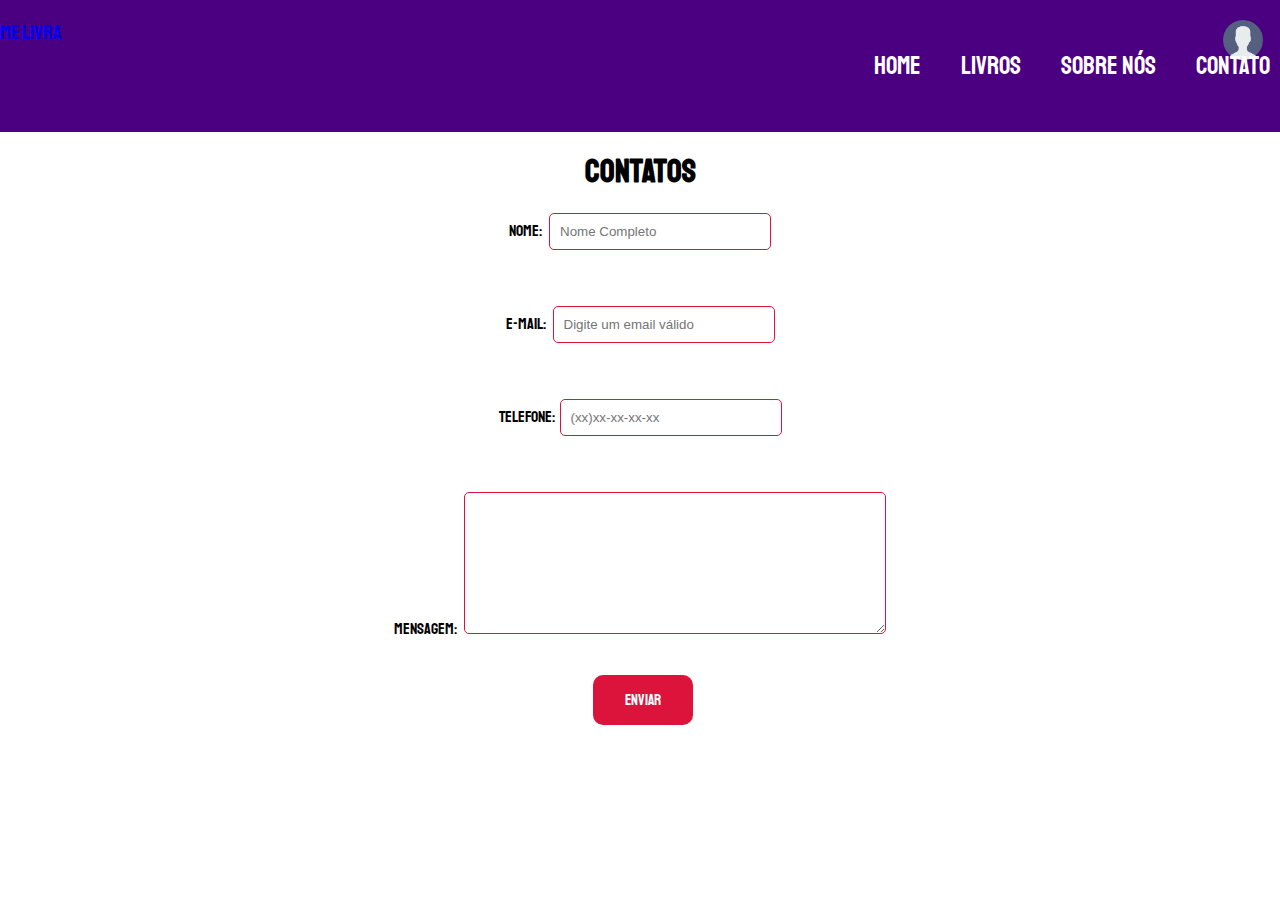
==== contato.html @ f6ee762a "Initial commit" ====
<!DOCTYPE html>
<html lang="pt-br">

	<head>
		<title>Me Livra</title>
		<meta charset="UTF-8" />
        <meta name="viewport" content="width=device-width,initial-scale=1,shrink-to-fit=no">
        <link href="https://fonts.googleapis.com/css?family=McLaren|Staatliches&display=swap" rel="stylesheet">
		<link rel="stylesheet" href="css/style.css" />
	</head>

	<body>
		<header class="cabecalho">
			<a href="#"> Me Livra</a>
		  <div class="logo">
            <img src="img/user.png">
            </div>
		 
			<nav class="menu"> 
		 		<ul> 
					<li><a href="#"> home </a></li>
					<li><a href="#"> Livros </a></li>
					<li><a href="#"> Sobre Nós</a></li>
                    <li><a href="#"> Contato</a></li>
				</ul>
			</nav>
        </header>
        <h1>Contatos</h1>
        <section>
		 <form class="formulario">
           <p>Nome: <input type="text" name="Nome" placeholder="Nome Completo" required="required"></p> 
             <br/>
             <p>E-mail: <input type="text" name="email" placeholder="Digite um email válido" required="required"></p> 
             <br/>
             <p>Telefone:<input type="text" name="Nome" placeholder="(xx)xx-xx-xx-xx"  required="required"></p> 
             <br/>
             <p>
              Mensagem: 
        
             <textarea placeholder="Deixe sua mensagem">
                 </textarea>
             </p>
             <br/>
             <span>
                 <input class="btn" type="submit" onclick="Enviar();" value="Enviar" >
             </span>
            </form>
		</section>     
	</body>

</html>
---- css/style.css ----
body{
    background-color: #ffffff;
    margin: 0px;
    padding: 0px;
}

.cabecalho {
  background-color:#4B0082 ;
  margin-top: auto;  
  max-width:auto;
  margin: 0 auto;
  padding: 20px 0; 
  color: #ffffff;
  font-family:'Staatliches', cursive;
  font-size: 20px;
  display: flex;
  flex-wrap: wrap;
  justify-content: space-between;

  
}

.menu a {
  text-decoration:none;
  justify-content: space-between; 
  padding: 10px;
  color: #ffffff;
  font-size: 1.25em;
  display: block;
  align-items: center;
  flex-wrap: nowrap;
 

}

.cabecalho a{
    text-decoration: none;
    
    
}
.menu ul {
    text-decoration: none;
    list-style: none;
    display: flex;
    flex-wrap: wrap;
    text-align: left;
    align-content:center;
    padding-left: 20px;
}

.menu li a{
    margin-left: 20px;
    text-align: left;
    
}

.menu a:hover {
  color:#DC143C ;
}

h1 , p {
    text-decoration: none;
    text-align: center; 
    font-family:'Staatliches',cursive;
    margin-top: 20px;
    padding-top: 0px auto;
}
.formulario {
    text-align: center;
    font-family: 'Staatliches';
    margin-top: 0px auto;
    padding-top: 0px auto;
}

input,textarea {
    width: 200px;
    padding: 10px;
    color: #DC143C;
    margin-left: 5px;
    -webkit-border-radius: 5px;
    -moz-border-radius: 5px;
    border: 1px solid;
}

textarea {
    width: 400px;
    height: 120px;
    line-height: 10px;
    max-width: 400px;
}

.btn {
    background-color:#DC143C;
    border: none;
    color:#ffffff;
    width: 100px;
    height: 50px;
    border-radius: 10px;
    font-family:'Staatliches';
    font-size: 15px;
    display:inline-block;
    cursor: pointer;
 
}

.btn:hover {
    color: #4B0082 ;
}

.logo img{
   width: 40px;
   height: 40px;
   margin-left:2000%;
    
}
.logo a {
    text-align:left;
    position:relative;
    color:#ffffff;
}

.logo a:hover {
    
    color:#DC143C;
}

.footer {
  display: flex;
  background:#4B0082;
  height: 200px;
  align-items: center;
}

.footer p {
  flex: 1;
  text-align: center;
  font-size: 1.25em;
  color: #ffffff;
}
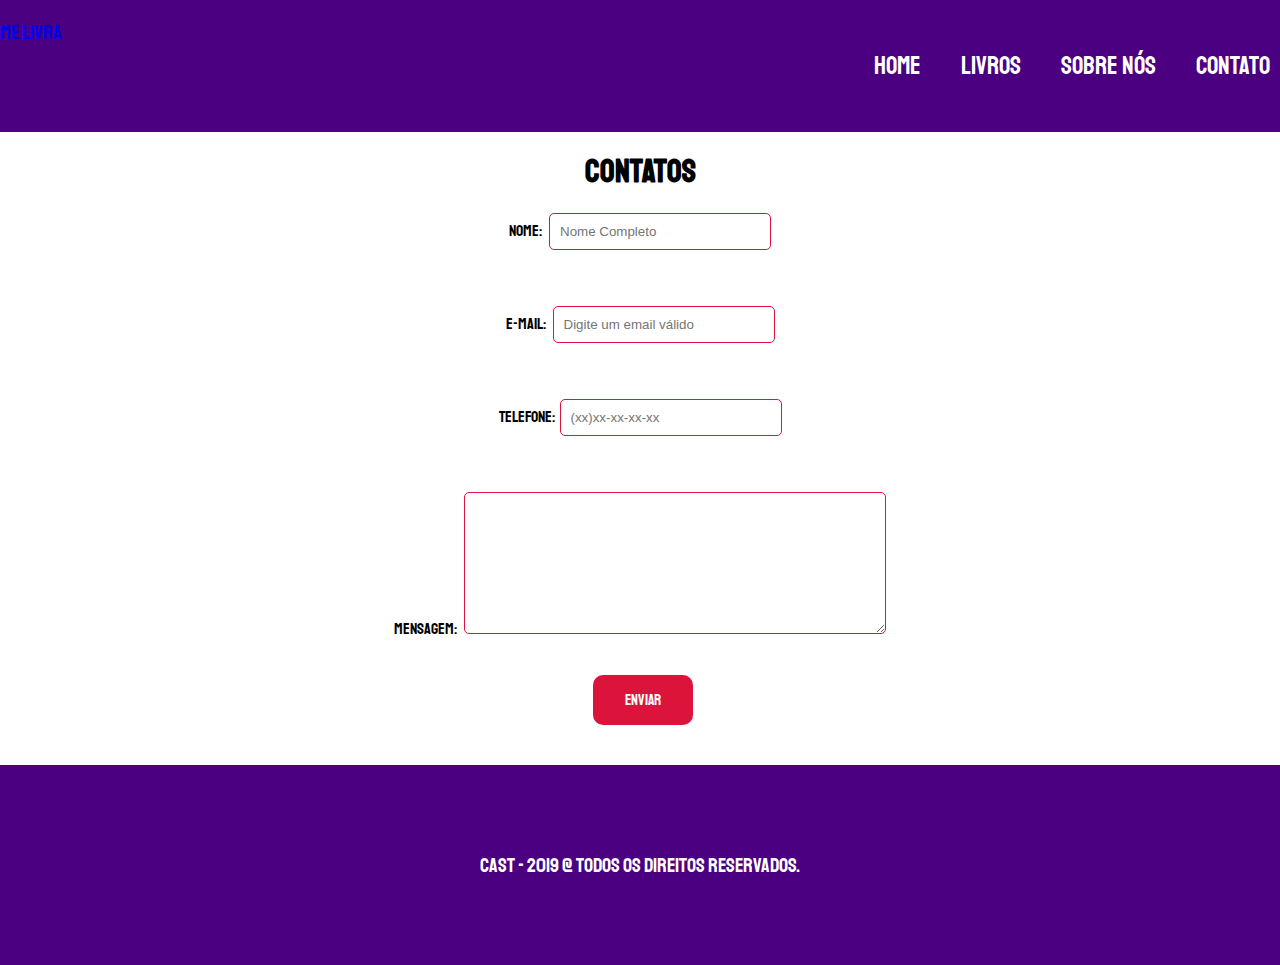
==== commit ad8bb720: "modificações" ====
--- a/contato.html
+++ b/contato.html
@@ -12,16 +12,14 @@
 	<body>
 		<header class="cabecalho">
 			<a href="#"> Me Livra</a>
-		  <div class="logo">
-            <img src="img/user.png">
-            </div>
+		  
 		 
 			<nav class="menu"> 
 		 		<ul> 
-					<li><a href="#"> home </a></li>
-					<li><a href="#"> Livros </a></li>
-					<li><a href="#"> Sobre Nós</a></li>
-                    <li><a href="#"> Contato</a></li>
+					<li><a href="index.html"> home </a></li>
+					<li><a href="livros.html"> Livros </a></li>
+					<li><a href="sobre_nos.html"> Sobre Nós</a></li>
+                    <li><a href="contato.html"> Contato</a></li>
 				</ul>
 			</nav>
         </header>
@@ -44,8 +42,14 @@
              <span>
                  <input class="btn" type="submit" onclick="Enviar();" value="Enviar" >
              </span>
+             <br/><br/> <br/>
             </form>
-		</section>     
+		</section>   
+          <section>
+        <footer class="footer">
+          <p>Cast - 2019 @ Todos os direitos reservados.</p>
+            </footer>
+        </section>
 	</body>
 
 </html>--- a/css/style.css
+++ b/css/style.css
@@ -107,22 +107,6 @@
     color: #4B0082 ;
 }
 
-.logo img{
-   width: 40px;
-   height: 40px;
-   margin-left:2000%;
-    
-}
-.logo a {
-    text-align:left;
-    position:relative;
-    color:#ffffff;
-}
-
-.logo a:hover {
-    
-    color:#DC143C;
-}
 
 .footer {
   display: flex;
@@ -136,4 +120,29 @@
   text-align: center;
   font-size: 1.25em;
   color: #ffffff;
+}
+
+
+/********* Página Principal **********/
+.banner {
+    margin:40px auto;
+    padding: 40px 0px 0px 250px; 
+    
+    
+}
+.banner img {
+    width: 100%;
+}
+.produtos-container {
+  display: flex;
+  flex-wrap: wrap; 
+  max-width: 900px; 
+  margin: 0 auto;
+}
+
+.produtos-container img {
+    max-width: 400px;
+    height: 400px;
+    margin: 20px auto;
+    padding: 12px;
 }